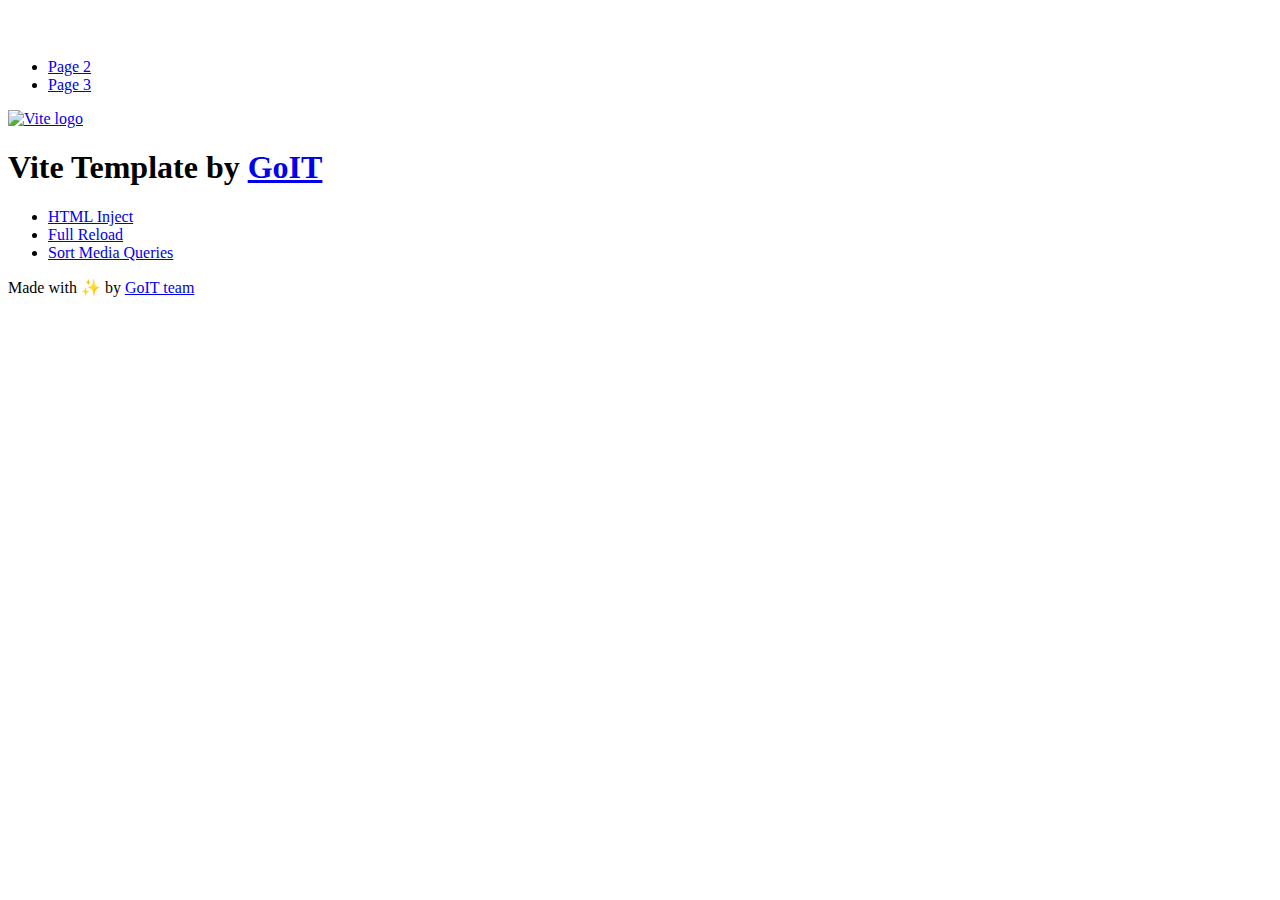
==== index.html @ d19112ac "Deploying to gh-pages from @ stepan2025/goit-js-hw-09@e4b128f4e1fc93dd57f27367ff9c925930f0be1b 🚀" ====
<!DOCTYPE html>
<html lang="en">
  <head>
    <meta charset="UTF-8" />
    <link rel="icon" type="image/svg+xml" href="/goit-js-hw-09/favicon.svg" />
    <meta name="viewport" content="width=device-width, initial-scale=1.0" />
    <title>Vanilla App Template</title>
    <script type="module" crossorigin src="/goit-js-hw-09/index.js"></script>
    <link rel="stylesheet" crossorigin href="/goit-js-hw-09/assets/styles-DvPDDfy5.css">
  </head>
  <body>
    <header class="header">
  <div class="container">
    <nav class="nav">
      <a class="nav-logo" href="./index.html" aria-label="Site logo">
        <svg class="nav-logo-icon" width="100" height="30">
          <use href="/goit-js-hw-09/assets/sprite-E8vg0sBb.svg#logo"></use>
        </svg>
      </a>
      <ul class="nav-list">
        <li class="nav-item">
          <a class="nav-link {=$highlight-act}" href="./page-2.html">Page 2</a>
        </li>
        <li class="nav-item">
          <a class="nav-link {=$highlight-curr}" href="./page-3.html">Page 3</a>
        </li>
      </ul>
    </nav>
  </div>
</header>


    <main>
      <!-- Loads the specified .html file -->
      <section class="vite-promo">
  <div class="container">
    <div class="vite-promo-thumb">
      <a
        class="vite-promo-link"
        href="https://vitejs.dev/"
        target="_blank"
        rel="noopener noreferrer"
        aria-label="Link to Vite official website"
        title="Vite.js  build tool"
      >
        <!-- Path to images as from index.html file -->
        <img
          class="pic"
          src="/goit-js-hw-09/assets/vite-logo-9o_aqrTe.png"
          alt="Vite logo"
          width="640"
          height="640"
        />
      </a>
    </div>
    <h1 class="main-title">
      <span class="main-title-gradient">Vite</span>
      Template by
      <a
        class="main-title-link"
        href="https://github.com/goitacademy/vanilla-app-template"
        target="_blank"
        rel="noopener noreferrer"
      >
        GoIT
      </a>
    </h1>
  </div>
</section>

      <article class="badges">
  <div class="container">
    <ul class="badges-list">
      <li class="badges-item">
        <a
          class="badges-link"
          href="https://www.npmjs.com/package/vite-plugin-html-inject"
          target="_blank"
          rel="noopener noreferrer"
        >
          HTML Inject
        </a>
      </li>
      <li class="badges-item">
        <a
          class="badges-link"
          href="https://www.npmjs.com/package/vite-plugin-full-reload"
          target="_blank"
          rel="noopener noreferrer"
        >
          Full Reload
        </a>
      </li>
      <li class="badges-item">
        <a
          class="badges-link"
          href="https://www.npmjs.com/package/postcss-sort-media-queries"
          target="_blank"
          rel="noopener noreferrer"
        >
          Sort Media Queries
        </a>
      </li>
    </ul>
  </div>
</article>

    </main>

    <footer class="footer">
  <div class="container">
    <p class="footer-desc">
      Made with ✨ by
      <a
        class="footer-link"
        href="https://goit.global/ua/"
        target="_blank"
        rel="noopener noreferrer"
      >
        GoIT team
      </a>
    </p>
  </div>
</footer>


  </body>
</html>
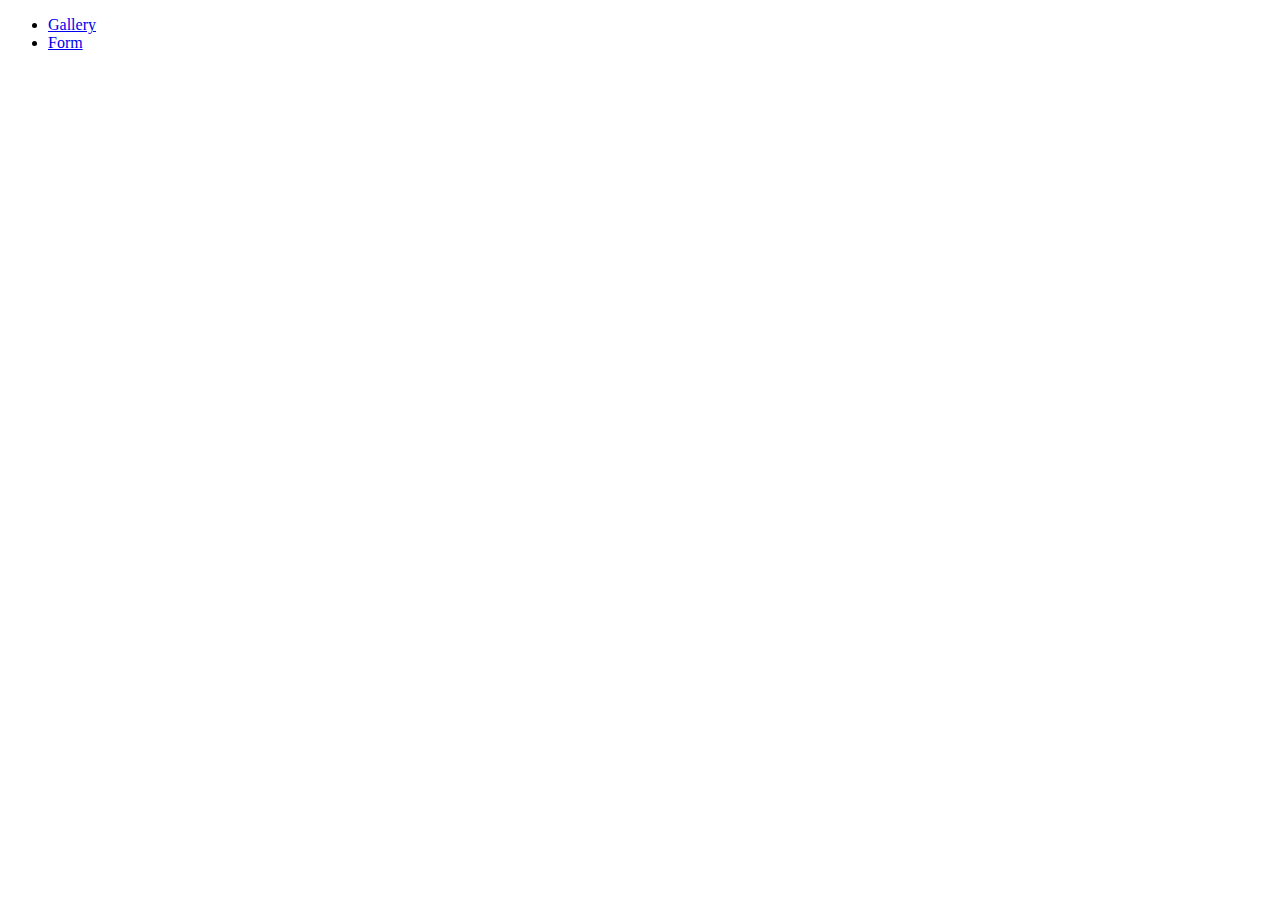
==== commit 1ca44516: "Deploying to gh-pages from @ stepan2025/goit-js-hw-09@134052adedbd567d717462fa7810afac0933ee75 🚀" ====
--- a/index.html
+++ b/index.html
@@ -5,124 +5,16 @@
     <link rel="icon" type="image/svg+xml" href="/goit-js-hw-09/favicon.svg" />
     <meta name="viewport" content="width=device-width, initial-scale=1.0" />
     <title>Vanilla App Template</title>
-    <script type="module" crossorigin src="/goit-js-hw-09/index.js"></script>
-    <link rel="stylesheet" crossorigin href="/goit-js-hw-09/assets/styles-DvPDDfy5.css">
+    <script type="module" crossorigin src="/goit-js-hw-09/assets/styles-CNmqzHeO.js"></script>
+    <link rel="stylesheet" crossorigin href="/goit-js-hw-09/assets/styles-DfyW5mpD.css">
   </head>
   <body>
-    <header class="header">
-  <div class="container">
-    <nav class="nav">
-      <a class="nav-logo" href="./index.html" aria-label="Site logo">
-        <svg class="nav-logo-icon" width="100" height="30">
-          <use href="/goit-js-hw-09/assets/sprite-E8vg0sBb.svg#logo"></use>
-        </svg>
-      </a>
-      <ul class="nav-list">
-        <li class="nav-item">
-          <a class="nav-link {=$highlight-act}" href="./page-2.html">Page 2</a>
-        </li>
-        <li class="nav-item">
-          <a class="nav-link {=$highlight-curr}" href="./page-3.html">Page 3</a>
-        </li>
+    <nav>
+      <ul>
+        <li><a href="./1-gallery.html">Gallery</a></li>
+        <li><a href="./2-form.html">Form</a></li>
       </ul>
     </nav>
-  </div>
-</header>
-
-
-    <main>
-      <!-- Loads the specified .html file -->
-      <section class="vite-promo">
-  <div class="container">
-    <div class="vite-promo-thumb">
-      <a
-        class="vite-promo-link"
-        href="https://vitejs.dev/"
-        target="_blank"
-        rel="noopener noreferrer"
-        aria-label="Link to Vite official website"
-        title="Vite.js  build tool"
-      >
-        <!-- Path to images as from index.html file -->
-        <img
-          class="pic"
-          src="/goit-js-hw-09/assets/vite-logo-9o_aqrTe.png"
-          alt="Vite logo"
-          width="640"
-          height="640"
-        />
-      </a>
-    </div>
-    <h1 class="main-title">
-      <span class="main-title-gradient">Vite</span>
-      Template by
-      <a
-        class="main-title-link"
-        href="https://github.com/goitacademy/vanilla-app-template"
-        target="_blank"
-        rel="noopener noreferrer"
-      >
-        GoIT
-      </a>
-    </h1>
-  </div>
-</section>
-
-      <article class="badges">
-  <div class="container">
-    <ul class="badges-list">
-      <li class="badges-item">
-        <a
-          class="badges-link"
-          href="https://www.npmjs.com/package/vite-plugin-html-inject"
-          target="_blank"
-          rel="noopener noreferrer"
-        >
-          HTML Inject
-        </a>
-      </li>
-      <li class="badges-item">
-        <a
-          class="badges-link"
-          href="https://www.npmjs.com/package/vite-plugin-full-reload"
-          target="_blank"
-          rel="noopener noreferrer"
-        >
-          Full Reload
-        </a>
-      </li>
-      <li class="badges-item">
-        <a
-          class="badges-link"
-          href="https://www.npmjs.com/package/postcss-sort-media-queries"
-          target="_blank"
-          rel="noopener noreferrer"
-        >
-          Sort Media Queries
-        </a>
-      </li>
-    </ul>
-  </div>
-</article>
-
-    </main>
-
-    <footer class="footer">
-  <div class="container">
-    <p class="footer-desc">
-      Made with ✨ by
-      <a
-        class="footer-link"
-        href="https://goit.global/ua/"
-        target="_blank"
-        rel="noopener noreferrer"
-      >
-        GoIT team
-      </a>
-    </p>
-  </div>
-</footer>
-
 
   </body>
 </html>
